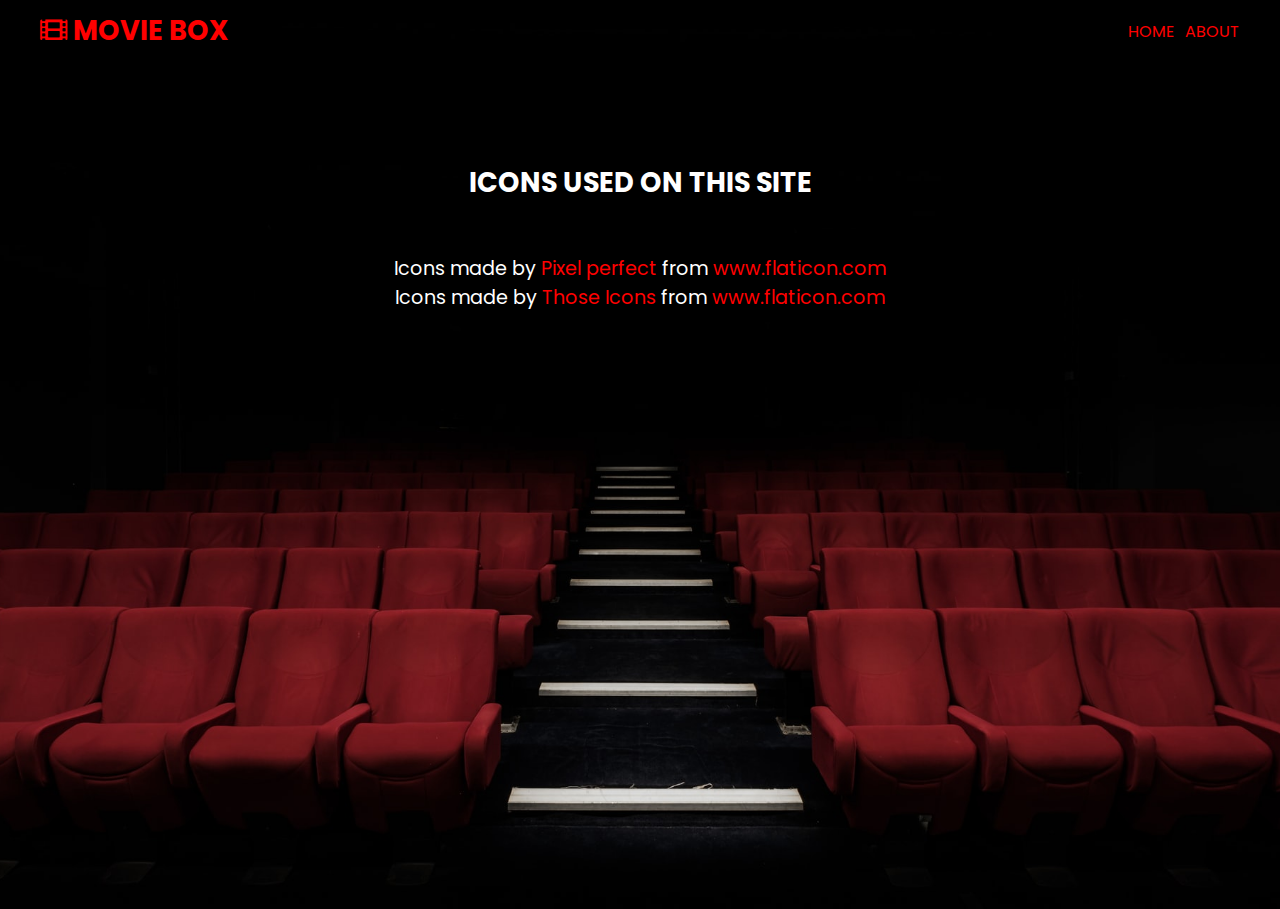
==== about.html @ 609be1b1 "first commit" ====
<!DOCTYPE html>
<html lang="en">

<head>
  <meta charset="UTF-8">
  <meta http-equiv="X-UA-Compatible" content="IE=edge">
  <meta name="viewport" content="width=device-width, initial-scale=1.0">
  <link rel="shortcut icon" type="image/x-icon" href="/favicon.ico">
  <link rel="preconnect" href="https://fonts.googleapis.com">
  <link rel="preconnect" href="https://fonts.gstatic.com" crossorigin>
  <link href="https://fonts.googleapis.com/css2?family=Poppins:wght@300;400&display=swap" rel="stylesheet">
  <link rel="stylesheet" href="https://cdnjs.cloudflare.com/ajax/libs/font-awesome/5.15.4/css/all.min.css"
    integrity="sha512-1ycn6IcaQQ40/MKBW2W4Rhis/DbILU74C1vSrLJxCq57o941Ym01SwNsOMqvEBFlcgUa6xLiPY/NS5R+E6ztJQ=="
    crossorigin="anonymous" referrerpolicy="no-referrer" />
  <link rel="stylesheet" href="style.css">
  <title>Movie Search</title>
</head>

<body>
  <section id="header">
    <nav class="flex">
      <h1 id="logo"><i class="fas fa-film"></i> Movie Box</h1>
      <p id="logo"><a href="index.html">HOME</a><a href="about.html">ABOUT</a></p>
    </nav>

    <h1 class="about-title">Icons used on this site</h1>
    <div class="pixel-perfect">Icons made by <a target="_blank" href="https://www.flaticon.com/authors/pixel-perfect"
        title="Pixel perfect">Pixel perfect</a>
      from <a target="_blank" href="https://www.flaticon.com/" title="Flaticon">www.flaticon.com</a></div>

    <div class="pixel-perfect">Icons made by <a target="_blank" href="https://www.flaticon.com/authors/those-icons"
        title="Those Icons">Those Icons</a> from
      <a target="_blank" href="https://www.flaticon.com/" title="Flaticon">www.flaticon.com</a>
    </div>
  </section>





  <script src="app.js"></script>
</body>

</html>
---- style.css ----
*{

  margin: 0;
  padding: 0;
  box-sizing: border-box;
}

html, body{
  position: relative;
  font-family: 'Poppins', sans-serif;
  background: rgb(0, 0, 0);
}


#header{
height: 101vh; 
  background: url("/img/background.jpg") no-repeat bottom center/cover;
}

.flex{
  display: flex;
  justify-content: center;
  align-items: center;
  /* flex-direction: row-reverse column-reverse; */
  flex-wrap: wrap;
}


nav{
  padding: 10px 40px;
  color: rgb(255, 0, 0);
}

nav.flex{
  justify-content: space-between;
}


nav h1{
  font-size: 1.7rem;
  text-transform: uppercase;
  text-shadow: 5px 5px 5px rgb(0, 0, 0);
}

nav p{
  color: #fff;
}
nav p a{
  text-decoration: none;
  color: red;
  margin-left:10px;
}

nav p a:hover{
  color: #fff;
}
.searhText{
  margin: 150px 0 10px 0;
  transition: 0.3s all ease;
}
.title{
  font-size: 2.5rem;
  text-align: center;
  color: #fff;
}

/* Form-input styling */
.form{
  position: relative;
  width: 600px;
  margin: auto;
  overflow: hidden;
}

.form label{
  position: absolute;
  bottom: 0;
  left: 0;
  color:#fff;
  width: 100%;
  height: 100%;
  pointer-events: none;
  border-bottom: 1px solid rgb(255, 255, 255);
  }
  
  .form label::after{
  content: "";
  position: absolute;
  height: 100%;
  width: 100%;
  border-bottom: 1px solid rgb(255, 0, 0);
  transform: translate(-100%);
  }

  .content-name{
    position: absolute;
    bottom: 5px;
    left: 0px;
    transition: all 0.3s ease;
    padding-left:5px;
  }

  .form .input-title:focus + .label-name .content-name,
  .form .input-title:valid + .label-name .content-name{
  transform:  translateY(-150%);
  font-size: 14px;
  }

.form .input-title{
  color: #fff;
  background: transparent;
  padding-bottom: 5px;
  padding-left: 5px;
  padding-top: 30px ;
  font-size: 1.4rem;
  width: 100%;
  outline: none;
  border: none;
}


.form .input-title:focus + .label-name::after,
.form .input-title:valid + .label-name::after{
transform: translateX(0%);
transition: all 0.3s ease;
}

/* input:focus{
  outline: none;
} */


/* .btn{
  margin: auto;
  display: block;
  padding: 7px;
  font-size: 1.4rem;
  width: 400px;
  border: none;
  background: red;
  color: #fff;
  cursor: pointer;
  box-shadow: 0 2px 2px rgba(255, 255, 255, 0.3);
} */

/* .btn:hover{
  transform: scale(0.98);
  background-color: rgb(209, 2, 2);
} */

/* Results */

.results{
  transform: translateY(-500px);
  color: #fff;
  transition: all 0.3s ease;
}
.movie-picture{
  width: 300px;
  height: 450px;
  border: 1px solid #fff;
  background-position: center;
  background-size: cover;
}

.movie-title{
  max-width: 300px;
  font-size: 1.1rem;
  font-weight: 400;
  color:#fff;
}

.movie-box{
  position: relative;
  /* transform: translateY(-10px); */
  color: #fff;
  text-align: center;
  margin: 25px 15px;
  transition: all 0.3s ease;
}



.movie-box:hover{
  transform: scale(1.05);
  cursor: pointer;
}

.movie-box:hover .vote{
  transform: scale(1.1);
}

.vote{
  display: flex;
  align-items: center;
  justify-content: center;
  flex-direction: column;
  width: 40px;
  position:absolute;
  top: -10px;
  left: 10px;
  padding: 5px 5px;
  border: 1px solid #fff;
  /* border-radius: 5px; */
  background:rgb(0, 0, 0);
  color:rgb(255, 255, 255);
  transition: all 0.3s ease;
}

.type img{
  width: 22px;
}

.message{
  position: absolute;
  top: 50%;
  font-size: 2rem;
  text-shadow: 5px 5px 5px rgb(0, 0, 0);
  color: #fff;
  text-align: center;
  font-weight: 400;
}

/* movie-details */

.movie-details{
  display: none;
  position: fixed;
  top: 0;
  width: 100%;
  height: 100%;
  background: rgba(0, 0, 0, 0.9);
  transition: 0.5s all ease;  

}
.movie-details-poster{
background: url("./no image.jpg") no-repeat center center/cover;
width: 450px;
height: 650px;
border: 2px solid rgb(255, 255, 255);
transition: 0.5s all ease;
}

.right{
  position:relative;
  color: #fff;
  padding:30px;
  width: 50%;
  height: 650px;
  background: url("./malmanxx-GFNVoyqsmzg-unsplash.jpg") no-repeat center center/cover;
  transform: translate(-30px, 30px);
  border: 1px solid rgb(255, 255, 255);
  transition: 0.5s all ease;
}

.movie-details-poster:hover{
  transform: scale(1.03);
  z-index: 10;
}



.right h1{
  text-align: right;
  font-size: 2rem;
}
.right h3{
  text-align: right;
  font-size: 1.5rem;
  font-weight: 300;
}


.right p{
  margin-top: 10px;
  text-align: left;
  font-size: 1.1rem;
  font-weight: 300;
}

.movie-details-flex{
  padding: 50px;
  display: flex;
  justify-content: center;
  align-items: center;
  flex-wrap: wrap;
}

.movie-close{
  position: absolute;
  top: -40px;
  right: -40px;
  color: red;
  text-decoration: none;
}

.movie-close:hover{
transform: scale(1.1);
}


/* About page */
.pixel-perfect{
  font-size: 1.2rem;
  color: #fff;
  text-align: center;
}

.pixel-perfect a{
  text-decoration: none;
  color: red;
  text-align: center;
}

.about-title{
  margin: 100px 0 50px 0;
  text-align: center;
  color: #fff;
  font-size: 1.7rem;
  text-transform: uppercase;
}

@media(max-width:1025px){
  .results{
    transform: translateY(-500px);
  }
  .movie-details-poster{
    display: none;

  }
  .right{
    width: 100%;
    transform: translate(0px, 0px);
  }
  }

  @media(max-width:769px){   
    .results{
      transform: translateY(-790px);
      }
      .right{
      height: 90vh;
      }
    }


  @media(max-width:540px){
    .movie-details-flex{
      padding: 15px;
    }

    .results{
      transform: translateY(-530px);
    }
    .right{
      width: 100%;
      padding: 20px;
      height: 100%;
 
    }
    .right h1{
      text-align: center;
      font-size: 1.2rem;
    }
    .right h3{
      text-align: center;
      font-size: 0.9rem;
      font-weight: 300;
    }
    
    .right p{
      margin-top: 5px;
      text-align: left;
      font-size: 0.9rem;
      font-weight: 300;
    }

    .movie-close{
      position: absolute;
      top: 5px;
      right: 5px;
      color: red;
      text-decoration: none;
    }

    nav.flex{
      flex-direction: column;
    }

    nav h1{
      font-size: 1.5rem;
    }

    .title{
      font-size: 1.8rem;
    }

    .form{
      width: 80%;
    }
    }

    @media(max-width:412px){   
      .results{
        transform: translateY(-510px);
        }
       }

      @media(max-width:376px){   
        .results{
          transform: translateY(-470px);
          }}

      @media(max-width:361px){   
        .results{
          transform: translateY(-450px);
          }}

      @media(max-width:321px){   
        .results{
          transform: translateY(-380px);
          }}
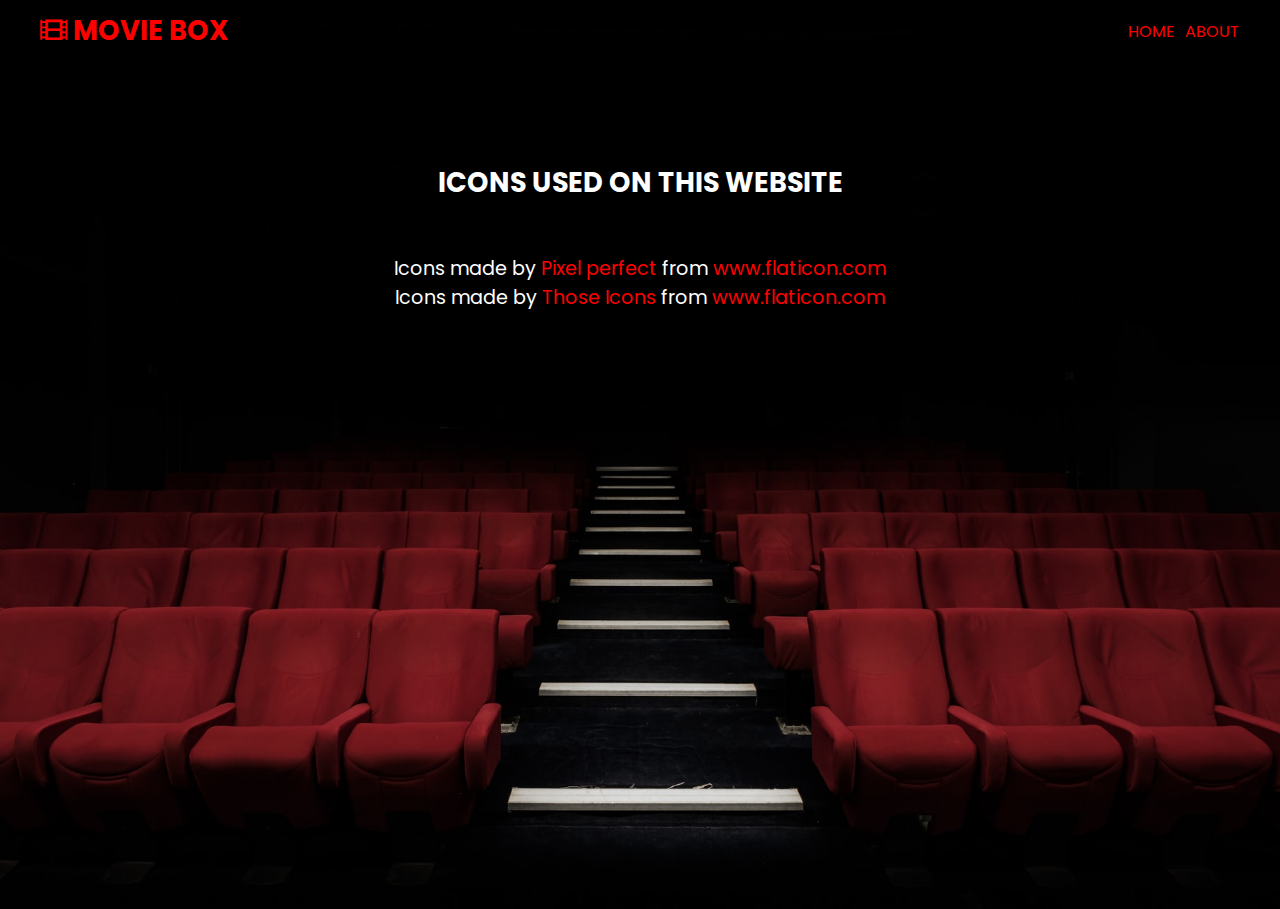
==== commit bef07dba: "Update about.html" ====
--- a/about.html
+++ b/about.html
@@ -23,7 +23,7 @@
       <p id="logo"><a href="index.html">HOME</a><a href="about.html">ABOUT</a></p>
     </nav>
 
-    <h1 class="about-title">Icons used on this site</h1>
+    <h1 class="about-title">Icons used on this website</h1>
     <div class="pixel-perfect">Icons made by <a target="_blank" href="https://www.flaticon.com/authors/pixel-perfect"
         title="Pixel perfect">Pixel perfect</a>
       from <a target="_blank" href="https://www.flaticon.com/" title="Flaticon">www.flaticon.com</a></div>
@@ -41,4 +41,4 @@
   <script src="app.js"></script>
 </body>
 
-</html>+</html>
--- a/style.css
+++ b/style.css
@@ -21,7 +21,6 @@
   display: flex;
   justify-content: center;
   align-items: center;
-  /* flex-direction: row-reverse column-reverse; */
   flex-wrap: wrap;
 }
 
@@ -125,33 +124,12 @@
 transition: all 0.3s ease;
 }
 
-/* input:focus{
-  outline: none;
-} */
-
-
-/* .btn{
-  margin: auto;
-  display: block;
-  padding: 7px;
-  font-size: 1.4rem;
-  width: 400px;
-  border: none;
-  background: red;
-  color: #fff;
-  cursor: pointer;
-  box-shadow: 0 2px 2px rgba(255, 255, 255, 0.3);
-} */
-
-/* .btn:hover{
-  transform: scale(0.98);
-  background-color: rgb(209, 2, 2);
-} */
-
 /* Results */
 
 .results{
-  transform: translateY(-500px);
+  width: 100%;
+  position: absolute;
+  top: 300px;
   color: #fff;
   transition: all 0.3s ease;
 }
@@ -172,14 +150,11 @@
 
 .movie-box{
   position: relative;
-  /* transform: translateY(-10px); */
   color: #fff;
   text-align: center;
   margin: 25px 15px;
   transition: all 0.3s ease;
 }
-
-
 
 .movie-box:hover{
   transform: scale(1.05);
@@ -201,7 +176,6 @@
   left: 10px;
   padding: 5px 5px;
   border: 1px solid #fff;
-  /* border-radius: 5px; */
   background:rgb(0, 0, 0);
   color:rgb(255, 255, 255);
   transition: all 0.3s ease;
@@ -213,7 +187,9 @@
 
 .message{
   position: absolute;
-  top: 50%;
+  top: 40%;
+  left: 50%;
+  transform: translateX(-50%);
   font-size: 2rem;
   text-shadow: 5px 5px 5px rgb(0, 0, 0);
   color: #fff;
@@ -228,7 +204,7 @@
   position: fixed;
   top: 0;
   width: 100%;
-  height: 100%;
+  height: 100vh;
   background: rgba(0, 0, 0, 0.9);
   transition: 0.5s all ease;  
 
@@ -258,8 +234,6 @@
   z-index: 10;
 }
 
-
-
 .right h1{
   text-align: right;
   font-size: 2rem;
@@ -269,7 +243,6 @@
   font-size: 1.5rem;
   font-weight: 300;
 }
-
 
 .right p{
   margin-top: 10px;
@@ -321,23 +294,17 @@
 }
 
 @media(max-width:1025px){
-  .results{
-    transform: translateY(-500px);
-  }
   .movie-details-poster{
     display: none;
-
-  }
+  }
+
   .right{
     width: 100%;
-    transform: translate(0px, 0px);
+    transform: translate(0px, 0px);   
   }
   }
 
   @media(max-width:769px){   
-    .results{
-      transform: translateY(-790px);
-      }
       .right{
       height: 90vh;
       }
@@ -349,9 +316,6 @@
       padding: 15px;
     }
 
-    .results{
-      transform: translateY(-530px);
-    }
     .right{
       width: 100%;
       padding: 20px;
@@ -398,25 +362,4 @@
     .form{
       width: 80%;
     }
-    }
-
-    @media(max-width:412px){   
-      .results{
-        transform: translateY(-510px);
-        }
-       }
-
-      @media(max-width:376px){   
-        .results{
-          transform: translateY(-470px);
-          }}
-
-      @media(max-width:361px){   
-        .results{
-          transform: translateY(-450px);
-          }}
-
-      @media(max-width:321px){   
-        .results{
-          transform: translateY(-380px);
-          }}+    }